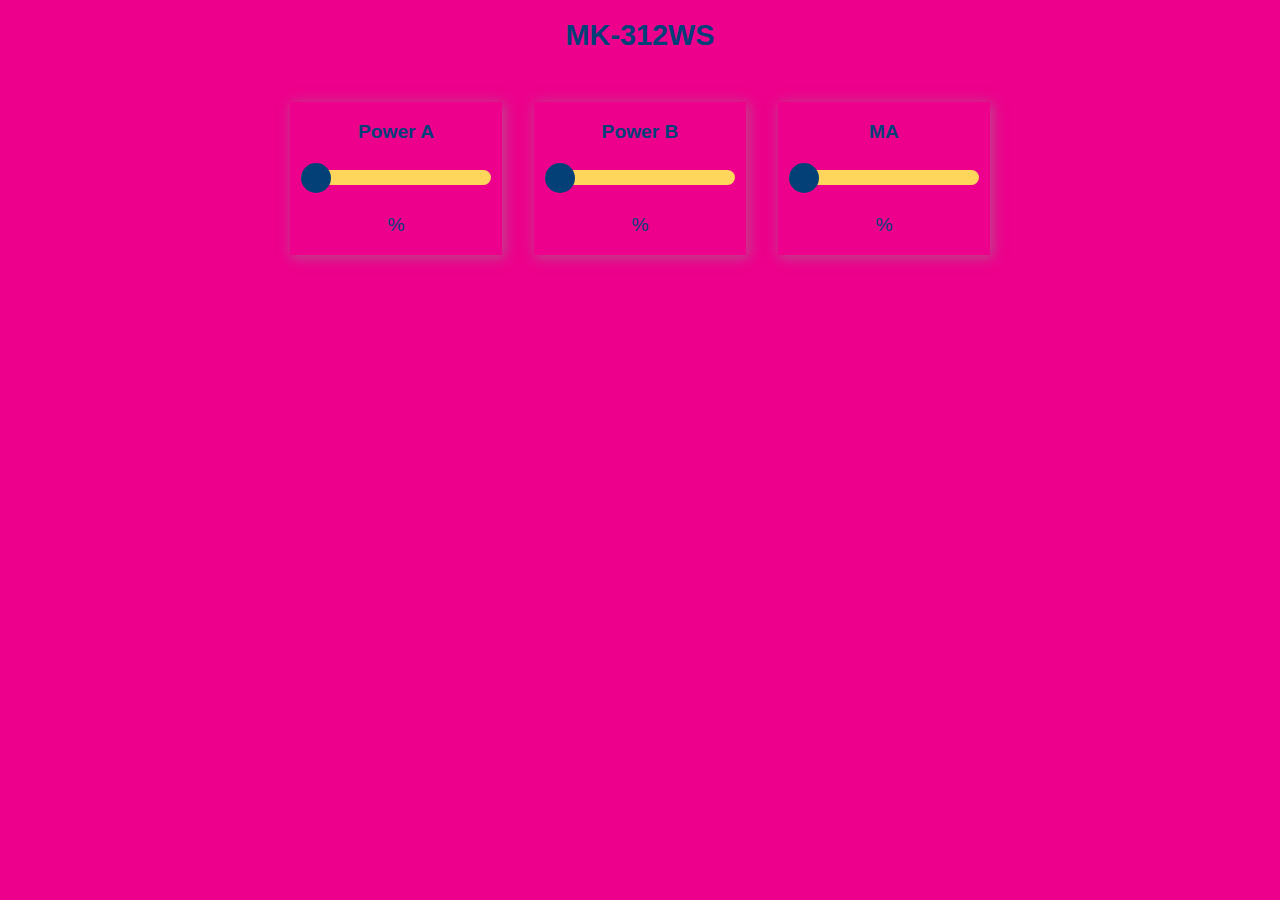
==== data/index.html @ 9f728881 "neuschreib mit funzenden slidern und vernünftigem ota" ====
<!DOCTYPE html>
<html>
<head>
    <title>MK-312WS</title>
    <meta name="viewport" content="width=device-width, initial-scale=1">
    <link rel="icon" type="image/png" href="AlexaLogo.png">
    <link rel="stylesheet" type="text/css" href="style.css">
</head>
<body>
    <div class="topnav">
        <h1>MK-312WS</h1>
    </div>
    <div class="content">
        <div class="card-grid">
            <div class="card">
                <p class="card-title">Power A</p>
                <p class="switch">
                    <input type="range" onchange="update_slider(this)" id="slider_a" min="0" max="100" step="1" value ="0" class="slider">
                </p>
                <p class="state"><span id="slider_a_value"></span> &percnt;</p>
            </div>
            <div class="card">
                <p class="card-title">Power B</p>
                <p class="switch">
                    <input type="range" onchange="update_slider(this)" id="slider_b" min="0" max="100" step="1" value ="0" class="slider">
                </p>
                <p class="state"><span id="slider_b_value"></span> &percnt;</p>
            </div>
            <div class="card">
                <p class="card-title">MA</p>
                <p class="switch">
                    <input type="range" onchange="update_slider(this)" id="slider_m" min="0" max="100" step="1" value ="0" class="slider">
                </p>
                <p class="state"><span id="slider_m_value"></span> &percnt;</p>
            </div>
        </div>
    </div>
    <script src="script.js"></script>
</body>
</html>
---- data/style.css ----
html {
    font-family: Arial, Helvetica, sans-serif;
    display: inline-block;
    text-align: center;
  background-color: #ed008c;

  }
  h1 {
    font-size: 1.8rem;
    color: #034078
  }
  p {
    font-size: 1.4rem;
  }
  .topnav {
    overflow: hidden;
  #//  background-color: #0A1128;
  }
  body {
    margin: 0;
  }
  .content {
    padding: 30px;
  }
  .card-grid {
    max-width: 700px;
    margin: 0 auto;
    display: grid;
    grid-gap: 2rem;
    grid-template-columns: repeat(auto-fit, minmax(200px, 1fr));
  }
  .card {
  #  background-color: white;
    box-shadow: 2px 2px 12px 1px rgba(140,140,140,.5);
  }
  .card-title {
    font-size: 1.2rem;
    font-weight: bold;
    color: #034078;
  }
  .state {
    font-size: 1.2rem;
    color: #034078;
  }
  .slider {
    -webkit-appearance: none;
    margin: 0 auto;
    width: 100%;
    height: 15px;
    border-radius: 10px;
    background: #FFD65C;
    outline: none;
  }
  .slider::-webkit-slider-thumb {
    -webkit-appearance: none;
    appearance: none;
    width: 30px;
    height: 30px;
    border-radius: 50%;
    background: #034078;
    cursor: pointer;
  }
  .slider::-moz-range-thumb {
    width: 30px;
    height: 30px;
    border-radius: 50% ;
    background: #034078;
    cursor: pointer;
  }
  .switch {
    padding-left: 5%;
    padding-right: 5%;
  }
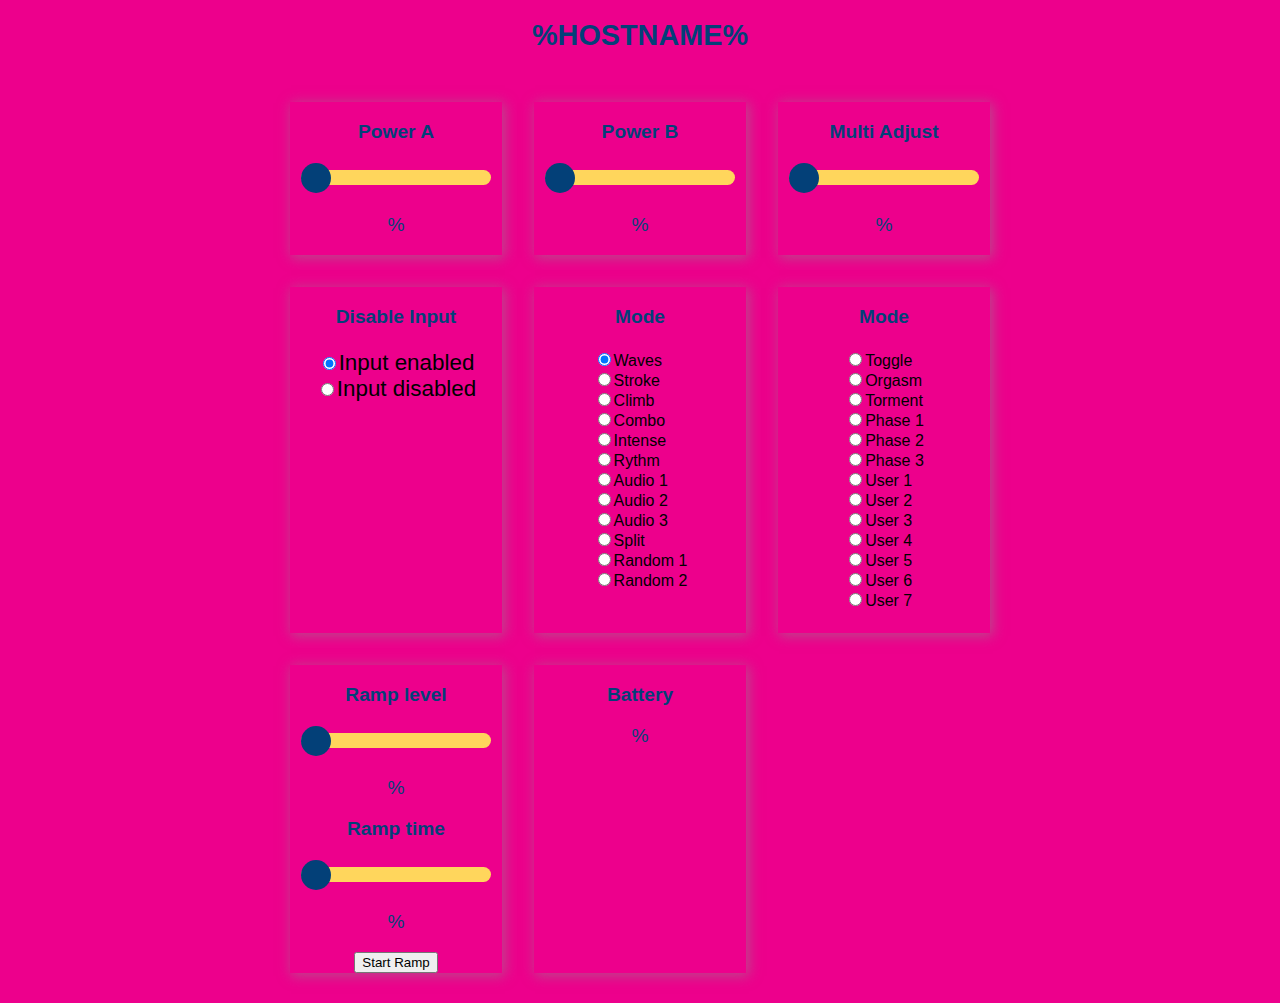
==== commit c0e7386a: "habemus rampenknopf" ====
--- a/data/index.html
+++ b/data/index.html
@@ -1,40 +1,105 @@
 <!DOCTYPE html>
 <html>
 <head>
-    <title>MK-312WS</title>
+    <title>%HOSTNAME%</title>
     <meta name="viewport" content="width=device-width, initial-scale=1">
     <link rel="icon" type="image/png" href="AlexaLogo.png">
     <link rel="stylesheet" type="text/css" href="style.css">
 </head>
 <body>
     <div class="topnav">
-        <h1>MK-312WS</h1>
+        <h1>%HOSTNAME%</h1>
     </div>
     <div class="content">
         <div class="card-grid">
             <div class="card">
                 <p class="card-title">Power A</p>
                 <p class="switch">
-                    <input type="range" onchange="update_slider(this)" id="slider_a" min="0" max="100" step="1" value ="0" class="slider">
+                    <input type="range" onchange="update_slider(this)" id="slider_a" min="0" max="99" step="1" value ="0" class="slider">
                 </p>
                 <p class="state"><span id="slider_a_value"></span> &percnt;</p>
             </div>
             <div class="card">
                 <p class="card-title">Power B</p>
                 <p class="switch">
-                    <input type="range" onchange="update_slider(this)" id="slider_b" min="0" max="100" step="1" value ="0" class="slider">
+                    <input type="range" onchange="update_slider(this)" id="slider_b" min="0" max="99" step="1" value ="0" class="slider">
                 </p>
                 <p class="state"><span id="slider_b_value"></span> &percnt;</p>
             </div>
             <div class="card">
-                <p class="card-title">MA</p>
+                <p class="card-title">Multi Adjust</p>
                 <p class="switch">
-                    <input type="range" onchange="update_slider(this)" id="slider_m" min="0" max="100" step="1" value ="0" class="slider">
+                    <input type="range" onchange="update_slider(this)" id="slider_m" min="0" max="99" step="1" value ="0" class="slider">
                 </p>
                 <p class="state"><span id="slider_m_value"></span> &percnt;</p>
             </div>
+			<div class="card">
+                <p class="card-title">Disable Input</p>
+                <p class="switch">
+                    <input type="radio" onclick="update_radio(this)" name="adc" id="adc_on" value="on" checked><label for="adc_on">Input enabled</label><br>
+					<input type="radio" onclick="update_radio(this)" name="adc" id="adc_off" value="off"><label for="adc_off">Input disabled</label><br>
+                </p>
+            </div>
+			<div class="card">
+				<p class="card-title">Mode</p>
+				<p class="switch">
+					<div style="display: inline-block; text-align: left;">
+						<input type="radio" onclick="update_radio(this)" name="mode" id="mode_0x76" value="0x76" checked><label for="mode_0x76">Waves</label><br>
+						<input type="radio" onclick="update_radio(this)" name="mode" id="mode_0x77" value="0x77"><label for="mode_0x77">Stroke</label><br>
+						<input type="radio" onclick="update_radio(this)" name="mode" id="mode_0x78" value="0x78"><label for="mode_0x78">Climb</label><br>
+						<input type="radio" onclick="update_radio(this)" name="mode" id="mode_0x79" value="0x79"><label for="mode_0x79">Combo</label><br>
+						<input type="radio" onclick="update_radio(this)" name="mode" id="mode_0x7a" value="0x7a"><label for="mode_0x7a">Intense</label><br>
+						<input type="radio" onclick="update_radio(this)" name="mode" id="mode_0x7b" value="0x7b"><label for="mode_0x7b">Rythm</label><br>
+						<input type="radio" onclick="update_radio(this)" name="mode" id="mode_0x7c" value="0x7c"><label for="mode_0x7c">Audio 1</label><br>
+						<input type="radio" onclick="update_radio(this)" name="mode" id="mode_0x7d" value="0x7d"><label for="mode_0x7d">Audio 2</label><br>
+						<input type="radio" onclick="update_radio(this)" name="mode" id="mode_0x7e" value="0x7e"><label for="mode_0x7e">Audio 3</label><br>
+						<input type="radio" onclick="update_radio(this)" name="mode" id="mode_0x7f" value="0x7f"><label for="mode_0x7f">Split</label><br>
+						<input type="radio" onclick="update_radio(this)" name="mode" id="mode_0x80" value="0x80"><label for="mode_0x80">Random 1</label><br>	
+						<input type="radio" onclick="update_radio(this)" name="mode" id="mode_0x81" value="0x81"><label for="mode_0x81">Random 2</label><br>
+					</div>
+				</p>
+			</div>
+			<div class="card">
+				<p class="card-title">Mode</p>
+				<p class="switch">
+					<div style="display: inline-block; text-align: left;">
+						<input type="radio" onclick="update_radio(this)" name="mode" id="mode_0x82" value="0x82"><label for="mode_0x82">Toggle</label><br>
+						<input type="radio" onclick="update_radio(this)" name="mode" id="mode_0x83" value="0x83"><label for="mode_0x83">Orgasm</label><br>
+						<input type="radio" onclick="update_radio(this)" name="mode" id="mode_0x84" value="0x84"><label for="mode_0x84">Torment</label><br>
+						<input type="radio" onclick="update_radio(this)" name="mode" id="mode_0x85" value="0x85"><label for="mode_0x85">Phase 1</label><br>
+						<input type="radio" onclick="update_radio(this)" name="mode" id="mode_0x86" value="0x86"><label for="mode_0x86">Phase 2</label><br>
+						<input type="radio" onclick="update_radio(this)" name="mode" id="mode_0x87" value="0x87"><label for="mode_0x87">Phase 3</label><br>
+						<input type="radio" onclick="update_radio(this)" name="mode" id="mode_0x88" value="0x88"><label for="mode_0x88">User 1</label><br>
+						<input type="radio" onclick="update_radio(this)" name="mode" id="mode_0x89" value="0x89"><label for="mode_0x89">User 2</label><br>
+						<input type="radio" onclick="update_radio(this)" name="mode" id="mode_0x8a" value="0x8a"><label for="mode_0x8a">User 3</label><br>
+						<input type="radio" onclick="update_radio(this)" name="mode" id="mode_0x8b" value="0x8b"><label for="mode_0x8b">User 4</label><br>
+						<input type="radio" onclick="update_radio(this)" name="mode" id="mode_0x8c" value="0x8c"><label for="mode_0x8c">User 5</label><br>
+						<input type="radio" onclick="update_radio(this)" name="mode" id="mode_0x8d" value="0x8d"><label for="mode_0x8d">User 6</label><br>
+						<input type="radio" onclick="update_radio(this)" name="mode" id="mode_0x8e" value="0x8e"><label for="mode_0x8e">User 7</label><br>
+					</div>
+				</p>
+			</div>
+			<div class="card">
+                <p class="card-title">Ramp level</p>
+                <p class="switch">
+                    <input type="range" onchange="update_slider(this)" id="ramp_level" min="0" max="100" step="1" value ="0" class="slider">
+                </p>
+                <p class="state"><span id="ramp_level_value"></span> &percnt;</p>
+                <p class="card-title">Ramp time</p>
+                                <p class="switch">
+                    <input type="range" onchange="update_slider(this)" id="ramp_time" min="0" max="100" step="1" value ="0" class="slider">
+                </p>
+                <p class="state"><span id="ramp_time_value"></span> &percnt;</p>
+                <input type="button" onclick="update_button(this)" name="ramp_start" id="ramp_start" value="Start Ramp" class="button">
+            </div>
+			 <div class="card">
+                <p class="card-title">Battery</p>
+                
+                <p class="state"><span id="battery_value"></span> &percnt;</p>
+            </div>
+			
         </div>
     </div>
     <script src="script.js"></script>
 </body>
-</html>+</html>
